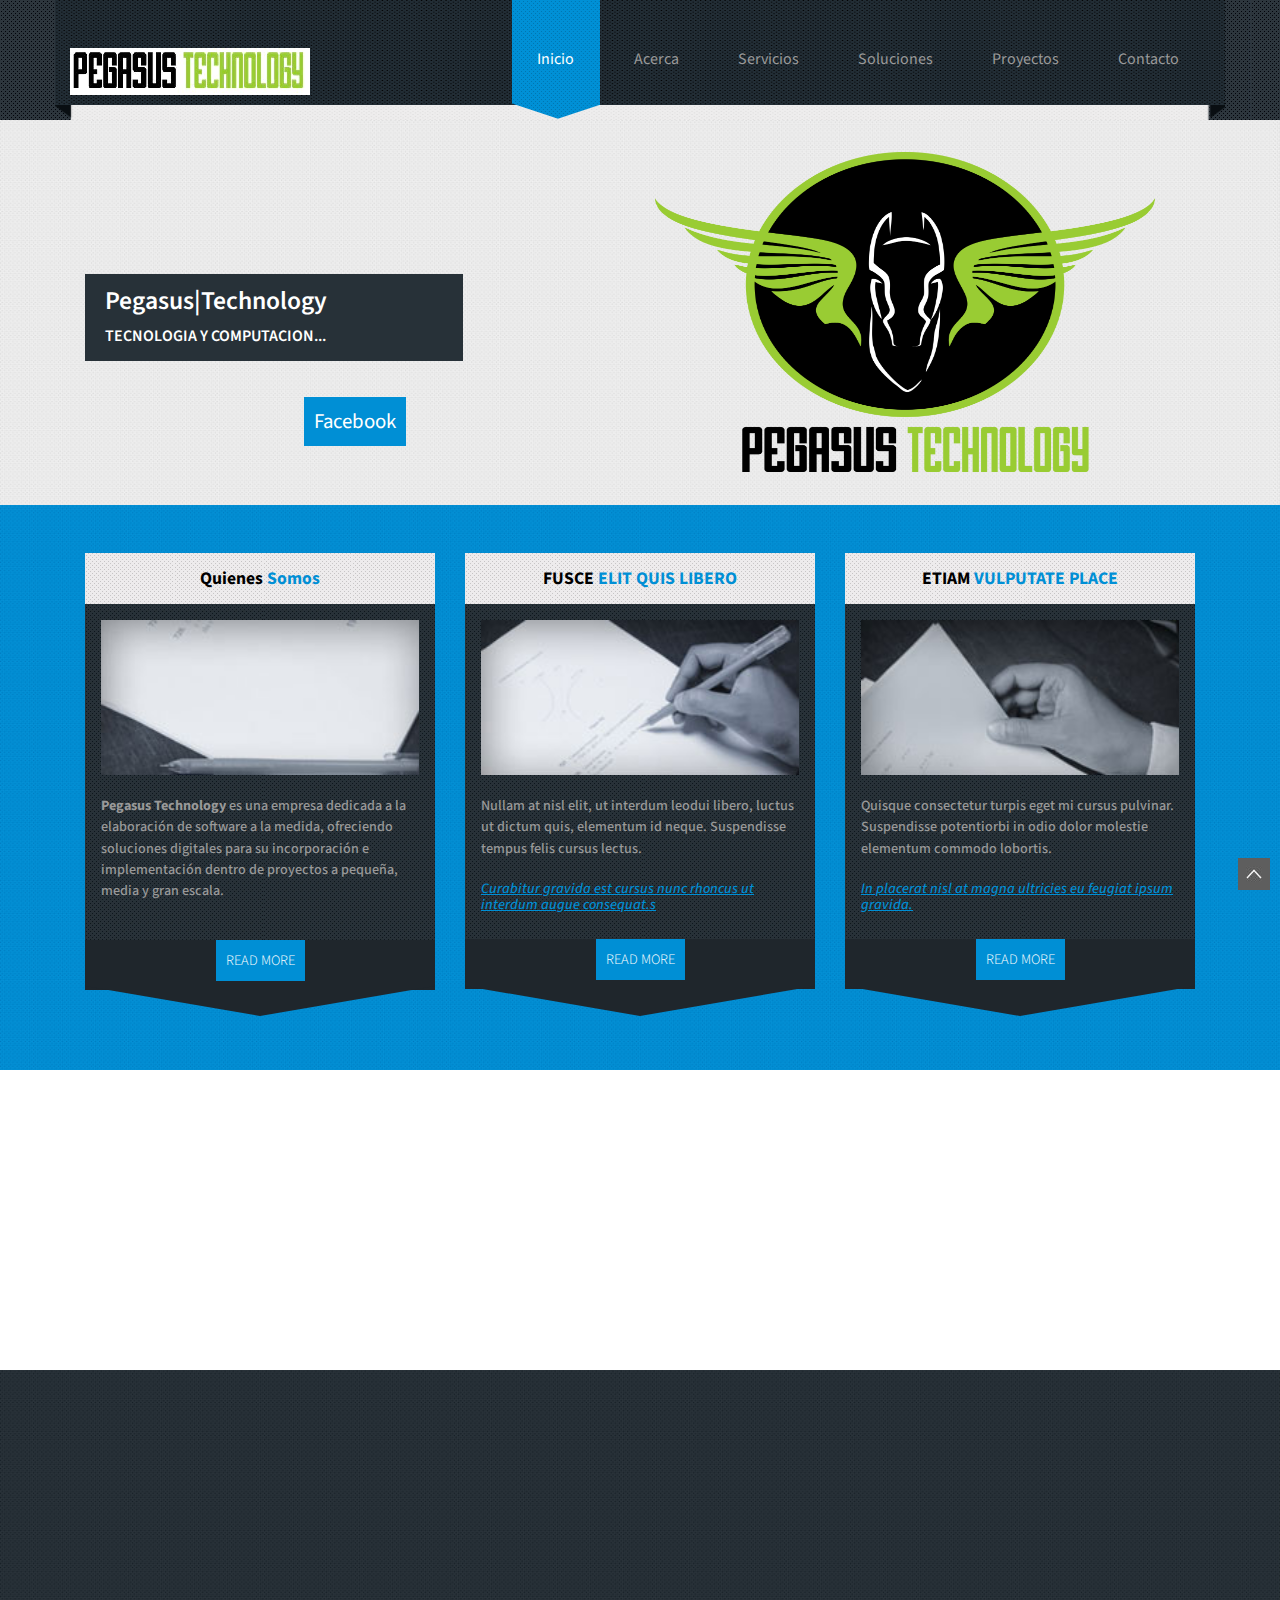
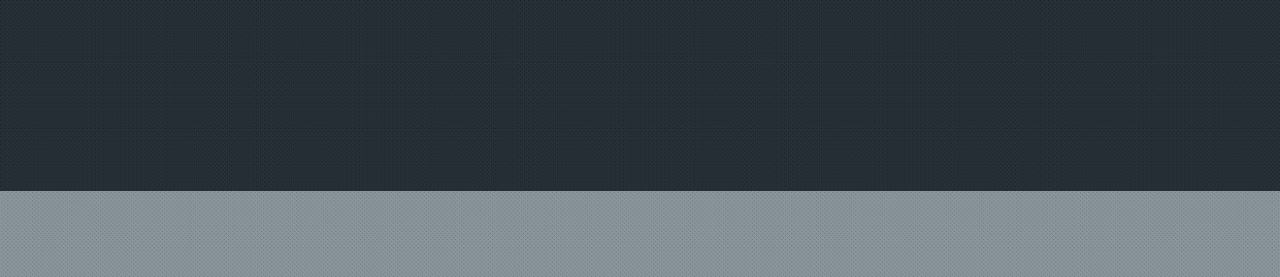
==== index.html @ f78e7de9 "Página web" ====
<!DOCTYPE HTML>
<html>
<head>
<title>Pegasus Technology</title>
<link href="css/bootstrap.css" rel="stylesheet" type="text/css" media="all">
<!-- jQuery (necessary for Bootstrap's JavaScript plugins) -->
<script src="js/jquery.min.js"></script>
<!-- Custom Theme files -->
<link href="css/style.css" rel="stylesheet" type="text/css" media="all"/>
<link href="css/hover.css" rel="stylesheet" media="all">
<!-- Custom Theme files -->
<meta name="viewport" content="width=device-width, initial-scale=1">
<meta http-equiv="Content-Type" content="text/html; charset=utf-8" />
<script type="application/x-javascript"> addEventListener("load", function() { setTimeout(hideURLbar, 0); }, false); function hideURLbar(){ window.scrollTo(0,1); }>
</script>
<meta name="keywords" content="Lobortis Responsive web template, Bootstrap Web Templates, Flat Web Templates, AndriodCompatible web template, Smartphone Compatible web template, free webdesigns for Nokia, Samsung, LG, SonyErricsson, Motorola web design" />
<!--Google Fonts-->
<link href='http://fonts.googleapis.com/css?family=Source+Sans+Pro:200,300,400,600,700,900,200italic,300italic,400italic,600italic,700italic,900italic' rel='stylesheet' type='text/css'>
<!-- start-smoth-scrolling -->
<script type="text/javascript" src="js/move-top.js"></script>
<script type="text/javascript" src="js/easing.js"></script>
	<script type="text/javascript">
			jQuery(document).ready(function($) {
				$(".scroll").click(function(event){		
					event.preventDefault();
					$('html,body').animate({scrollTop:$(this.hash).offset().top},1000);
				});
			});
	</script>
<!-- //end-smoth-scrolling -->
<!---- animated-css ---->
		<link href="css/animate.css" rel="stylesheet" type="text/css" media="all">
		<script src="js/wow.min.js"></script>
		<script>
		 new WOW().init();
		</script>
<!---- animated-css ---->
<script src="js/jquery-1.11.0.min.js"></script>
</head>
<body>
<!--header start here-->
<div class="header">
	<div class="container head-nav-back">
		<div class="header-main">
			<div class="logo">
				<a href="index.html"> <img src="images/logo-ca.png" alt=""/> </a>
			</div>
			<div class="navg">
				<span class="menu"> <img src="images/icon.png" alt=""/></span>
				<ul class="res">
					<li><a class="active" href="index.html">Inicio</a></li>
					<li><a href="about.html">Acerca</a></li>
					<li><a href="service.html">Servicios</a></li>
					<li><a href="solution.html">Soluciones</a></li>
					<li><a href="Project.html">Proyectos</a></li>
					<li><a href="contact.html">Contacto</a></li>
				</ul>
				 <script>
                              $( "span.menu").click(function() {
                                                                $(  "ul.res" ).slideToggle("slow", function() {
                                                                 // Animation complete.
                                                                 });
                                                                 });
                 </script>
			</div>
			<div class="clearfix"> </div>
		</div>
	</div>
</div>
<!--header end here-->
<!--banner start here-->
<div class="banner">
	<div class="container">
		<div class="banner-main">
			<div class="col-md-6 banner-left">
				<div class="lobo">
					<h3>Pegasus|Technology</h3>
					<P>TECNOLOGIA Y COMPUTACION...</P>
				</div>
				<br>
				<center><br><a href="https://www.facebook.com/pages/Pegasus-Technology/188206451285978?ref=aymt_homepage_panel" target="_blank">Facebook</a></center>
				<br>
				<br>
				<br>
			</div>
			<div class="col-md-6 banner-right">
				<img src="images/logo-p.png" alt="" width="500" height="320"/>
			</div>
		   <div class="clearefix"> </div>
		</div>
	</div>
</div>
<!--banner end here-->
<!--info-grid start here-->
<div class="info-grid wow bounce" data-wow-delay="0.1s">
	<div class="container">
		<div class="info-grid-main">
			<div class="col-md-4 info-grids-cr wow bounceIn" data-wow-delay="0.4s">
				<div class="info-top">
					<h3>Quienes <span class="gd-clr"> Somos</span> </h3>
				</div>
				<div class="info-bott">
					<img src="images/c1.jpg" alt=""/>
					<p><strong>Pegasus Technology</strong> es una empresa dedicada a la elaboración de software a la medida, ofreciendo soluciones digitales para su incorporación e implementación dentro de proyectos a pequeña, media y gran escala.</p>	
				</div>
				<div class="infogrid-bwn">
					<a href="#">READ MORE</a>
				</div>
				<div class="gd-tl-tip"> </div>
			</div>
			<div class="col-md-4 info-grids-cr wow bounceIn" data-wow-delay="0.4s">
				<div class="info-top">
					<h3>FUSCE <span class="gd-clr"> ELIT QUIS LIBERO</h3></span>
				</div>
				<div class="info-bott">
					<img src="images/c2.jpg" alt=""/>
				    <p>Nullam at nisl elit, ut interdum leodui libero, luctus ut dictum quis, elementum id neque. Suspendisse tempus felis cursus lectus. </p>
			        <h5>Curabitur gravida est cursus nunc rhoncus ut interdum augue consequat.s</h5>
				</div>
				<div class="infogrid-bwn">
					<a href="#">READ MORE</a>
				</div>
				<div class="gd-tl-tip"> </div>
			</div>
			<div class="col-md-4 info-grids-cr wow bounceIn" data-wow-delay="0.4s">
				<div class="info-top">
					<h3>ETIAM <span class="gd-clr"> VULPUTATE PLACE</h3></span>
				</div>
				<div class="info-bott">
					<img src="images/c3.jpg" alt=""/>
					<p>Quisque consectetur turpis eget mi cursus pulvinar. Suspendisse potentiorbi in odio dolor  molestie elementum commodo lobortis.</p>
				    <h5>In placerat nisl at magna ultricies eu feugiat ipsum gravida.</h5>
				</div>
				<div class="infogrid-bwn">
					<a href="#">READ MORE</a>
				</div>
				<div class="gd-tl-tip"> </div>
			</div>
		  <div class="clearfix"> </div>
		</div>
	</div>
</div>
<!--info-grid end here-->
<!--movergrid start here-->

<div class="flex-slider  wow bounceInLeft" data-wow-delay="0.4s">
	<div class="container">
	<ul id="flexiselDemo4">
				<li>
				    <div class="grid">
						<h3>NULLAM ANISL EGET</h3>
								<div class="mov-bwn">
									<a href="#">07-08-2014</a>
								</div>
								<p>Mauris gravida libero at massa hendrerit eutincidunt massa vestibulum....</p>
						</div>
				</li>
				<li>
				    <div class="grid">
						<h3>NULLAM ANISL EGET</h3>
								<div class="mov-bwn">
									<a href="#">07-08-2014</a>
								</div>
								<p>Mauris gravida libero at massa hendrerit eutincidunt massa vestibulum....</p>
						</div>
				</li>
				<li>
				   <div class="grid">
						<h3>NULLAM ANISL EGET</h3>
								<div class="mov-bwn">
									<a href="#">07-08-2014</a>
								</div>
								<p>Mauris gravida libero at massa hendrerit eutincidunt massa vestibulum....</p>
						</div>
				</li>
	</ul>
	</div>
	<script type="text/javascript">
				 $(window).load(function() {
					$("#flexiselDemo4").flexisel({
						visibleItems: 3,
						animationSpeed: 1000,
						autoPlay: true,
						autoPlaySpeed: 3000,    		
						pauseOnHover: true,
						enableResponsiveBreakpoints: true,
				    	responsiveBreakpoints: { 
				    		portrait: { 
				    			changePoint:480,
				    			visibleItems: 1
				    		}, 
				    		landscape: { 
				    			changePoint:640,
				    			visibleItems: 2
				    		},
				    		tablet: { 
				    			changePoint:768,
				    			visibleItems: 3
				    		}
				    	}
				    });
				    
				});
			   </script>
			   <script type="text/javascript" src="js/jquery.flexisel.js"></script>


</div>
<!--movegrid end here-->
<!--footer start here-->
<div class="footer">
	<div class="container">
		<div class="footer-main">
			<!-- scroll_top_btn -->
	    <script type="text/javascript">
			$(document).ready(function() {
			
				var defaults = {
		  			containerID: 'toTop', // fading element id
					containerHoverID: 'toTopHover', // fading element hover id
					scrollSpeed: 1200,
					easingType: 'linear' 
		 		};
				
				
				$().UItoTop({ easingType: 'easeOutQuart' });
				
			});
		</script>
		 <a href="#" id="toTop" style="display: block;"><span id="toTopHover" style="opacity: 1;"></span></a>
		<!--end scroll_top_btn -->
			<div class="col-md-4 footer-grid wow bounceIn" data-wow-delay="0.4s">
			  <h3>TRISTIQUE AT DOLOR</h3>
			  <ul class="ftr-list">
			  	<li><a href="#">Quisque consequat mattis sapien cursus </a></li>
			  	<li><a href="#">Etiam convallis turpis sit amet turpis ho</a></li>
			  	<li><a href="#">Duis sit amet diam eget lorem faucibus</a></li>
			  	<li><a href="#">Maecenas sed ante sit amet leo pharetra</a></li>
			  	<li><a href="#">Aliquam fermentum laoreet velit, eget </a></li>
			  	<li><a href="#">Suspendisse mattis augue at ante com</a></li>
			  	<li><a href="#">Ut porta blandit mauris quis ultrices felis</a></li>
			  </ul>
			</div>
			<div class="col-md-4 footer-grid wow bounceIn" data-wow-delay="0.4s">
			  <h3>QUISQUE SOLLICIDIN ERAT</h3>
			  <img src="images/c4.jpg" alt=""/>
			  <p>Proin id mi et dui aliquam pretium at sit amet lorem. Vivamus odio mauris ultrices orta at congue a, consequat a diam. </p>
			  <div class="ftr-bwn">
			<a href="#" class="hvr-pulse">Read More</a>
			  </div>
			</div>
			<div class="col-md-4 footer-grid wow bounceIn" data-wow-delay="0.4s">
			  <h3>INEN NISLMI EGETCOM</h3>
			  <P>Etiam euismod orci sit amet nunc vestibulum et porttitor magna varius sit amet facilisis eros vestibulum vel.</P>
			  <h5>EMAIL US:<br> <a href="mailto:infoexample@email.com">info@coffeeshop.com</a></h5>
			  <h6>(000)5555 555555</h6>
			  <h5>FOLLOW US ON:</h5>
			  <ul class="img-sprit">
			  	<li><a class="foot" href="#"> </a></li>
			  	<li><a class="fa" href="#"> </a></li>
			  	<li><a class="tw" href="#"> </a></li>
			  	<li><a class="in" href="#"> </a></li>
			  	<li><a class="t" href="#"> </a></li>
			  </ul>
			</div>
		  <div class="clearfix"> </div>
		</div>
	</div>
</div>
<!--footer end here-->
<!--copyrights start here-->
<div class="copyright">
	<div class="container">
		<div class="copyright-main wow bounceInLeft" data-wow-delay="0.4s">
			<p>Elaborado Por <a href="https://www.facebook.com/pages/Pegasus-Technology/188206451285978?ref=aymt_homepage_panel">Pegasus technology</a></p>
		</div>
	</div>
</div>
<!--copyrights end here-->
</body>
</html>
---- css/style.css ----
/*--
Author: W3layouts
Author URL: http://w3layouts.com
License: Creative Commons Attribution 3.0 Unported
License URL: http://creativecommons.org/licenses/by/3.0/
--*/
h4, h5, h6,
h1, h2, h3 {margin-top: 0;}
ul, ol {margin: 0;}
p {margin: 0;}
html, body{
   font-family: 'Source Sans Pro', sans-serif;
   font-size: 100%;
   background:#fff; 
}
/*--header start here--*/
.header {
	background: url(../images/header-back.JPG);
	min-height: 120px;
}
#toTop {
	display: none;
	text-decoration: none;
	position: fixed;
	bottom: 10px;
	right: 10px;
	overflow: hidden;
	width: 32px;
	height: 32px;
	border: none;
	text-indent: 100%;
	background: url(../images/top-move.jpg) no-repeat right top;
}
.head-nav-back{
	background: url(../images/header-container.PNG) no-repeat;
	background-size:100%;
	-webkit-background-size:100%;
	height:120px;
}
.header-main {
	padding: 3em 0px;
}
.navg ul {
	list-style: none;
}
.navg ul li {
	display: inline-block;
	margin: 0px 5px 0px 0px;
}
.navg ul li a {
	font-size: 1em;
	font-weight: 400;
	color: #999;
	padding: 4em 1.6em;
	text-decoration:none;
}
.solu.active {
	padding: 4em .9em;
}
a.ser.active {
	padding: 4em 1.12em;
}
a.proj.active {
	padding: 4em 1.1em;
}
a.cont.active {
	padding: 4em 1.2em;
}
.navg ul li a:hover{
	color:#fff;
}
.navg ul li a.active{
	text-decoration:none;
	color:#fff;
	background: url(../images/nav-back.png)no-repeat 0px 2px;
	background-size:initial;
	transition: 0.5s all;
	-webkit-transition: 0.5s all;
	-moz-transition:  0.5s all;
	-o-transition:  0.5s all;
}
span.menu{
	display: none;
}
.logo {
	float: left;
	text-align:center;
}
.navg {
	float: right;
	text-align: center;
}
/*--header end here--*/
/*--banner start here--*/
.banner {
	padding: 2em 0px 0px 0px;
	background:url(../images/banner.jpg)no-repeat;
	background-size:cover;
	background-size: cover;
	-webkit-background-size:cover;
	-moz-background-size:cover;
	-o-background-size:cover;
	-ms-background-size:cove;
}
.banner-left {
	padding-top: 7em;
}
.banner-left a {
	font-size: 1.3em;
	font-weight: 400;
	color: #fff;
	background: #008FD5;
	padding: 10px 10px;
}
.banner-left a:hover{
	background:#273138;
	text-decoration:none;
	color:#fff;
	transition: 0.5s all;
	 -webkit-transition: 0.5s all;
	 -moz-transition:  0.5s all;
	 -o-transition:  0.5s all;
}
.lobo {
	margin: 10px 0px 0px 0px;
	background: #273138;
	width: 70%;
	padding: 13px 20px;
}
.lobo h3 {
	font-size: 1.6em;
	font-weight: 600;
	color: #fff;
}
.lobo p {
	font-size: 1em;
	font-weight: 600;
	color: #fff;
}
/*--banner end here--*/
/*--info-grid start here--*/
.info-grid {
	background: url(../images/info-bg.jpg);
	padding: 3em 0px 5em 0px;
	background-size: cover;
	-webkit-background-size:cover;
	-moz-background-size:cover;
	-o-background-size:cover;
	-ms-background-size:cove;
}
.info-top {
	background: url(../images/d-top.jpg);
	padding: 1em 1em;
}
.info-top h3 {
	font-size: 1.1em;
	font-weight: 700;
	color: #000;
	margin: 0px;
	text-align:center;
}
.info-bott {
	background: url(../images/d-middle.jpg)0px 0px;
	padding: 1em 1em;
	min-height: 320px;
	text-align: center;
}
.info-bott p {
	font-size: 0.885em;
	font-weight: 500;
	color: #999;
	padding: 1.5em 0px;
	line-height: 1.5em;
	text-align: left;
}
.info-bott h5 {
	font-size: 0.9em;
	font-weight: 500;
	color: #008FD5;
	text-align: left;
	font-style: italic;
	text-decoration: underline;
}
.infogrid-bwn {
	background: #1F262C;
	padding: 0.6em 1em;
	min-height: 50px;
	text-align: center;
}
span.gd-clr {
	font-size: 1em;
	font-weight: 700;
	color: #008FD5;
}
.infogrid-bwn a {
	font-size: 0.9em;
	font-weight: 300;
	color: #fff;
	background: #008FD5;
	padding: 10px 10px;
}
.infogrid-bwn a:hover{
	text-decoration:none;
	background: #999;
	transition: 0.5s all;
 -webkit-transition: 0.5s all;
 -moz-transition:  0.5s all;
 -o-transition:  0.5s all;
}
.gd-tl-tip:after {
	border-left: 155px solid rgba(0, 0, 0, 0);
	border-top: 30px solid #1F262C;
	border-right: 155px solid rgba(0, 0, 0, 0);
	top: 421px;
	left: 4.5%;
}
.infogrid-bwn{
	position: relative;
}
.gd-tl-tip:after {
	content: '';
	position: absolute;
	width: 0;
	height: 0;
	bottom: -20px;
	border-left: 175px solid rgba(0, 0, 0, 0);
	border-top: 30px solid #1F262C;
	border-right: 175px solid rgba(0, 0, 0, 0);
	top: 433px;
	left: 15px;
}	
/*--info-grid end here--*/
/*--movegrid start here--*/
.flex-slider{
	min-height: 300px;
	padding: 3em 0em;
	background: url(../images/slid-bg.jpg);
}
.grid{
	text-align:left;
}
.grid h3{
	font-size:1.1em;
	font-weight:600;
	color:#000;
}
.mov-bwn{
	padding:1em 0px
}
.mov-bwn a{
	font-size:1em;
	font-weight:500;
	color:#fff;
	background:#30BEDA;
	padding: 5px 10px;
}
.mov-bwn a:hover{
	text-decoration:none;
	background:#999;
}
.grid p{
	font-size:0.875em;
	font-weight:400;
	color:#7E7E7E;
	line-height:1.8em;
	width:80%;
	
}
#flexiselDemo3 {
	display: none;
}
.nbs-flexisel-container {
	position: relative;
	max-width: 100%;
	background: url(../images/sli-sml-bg.jpg);
	padding: 2em 0px;
	margin: 0em 3em;
}
.nbs-flexisel-ul {
	position: relative;
	width: 9999px;
	margin: 0px;
	padding: 0px;
	list-style-type: none;
	text-align: center;
}
.nbs-flexisel-inner {
	overflow: hidden;
	margin: 1px 111px;
}
.nbs-flexisel-item {
	float: left;
	margin:0px;
	padding:0px;
	cursor: pointer;
	position: relative;
	line-height: 0px;
}
.nbs-flexisel-item > img {
	cursor: pointer;
	position: relative;
	margin-top:10px;
	margin-bottom: 10px;
	max-width:250px;
	max-height:500px;
}
.grid-flex{
	margin:10px 0 20px 0;
	font-family: 'Roboto', sans-serif;
}
.nbs-flexisel-item > img {
	cursor: pointer;
	positon: relative;
}
.biseller-info {
	margin: 2em 0 0;
}
/*** Navigation ***/
.nbs-flexisel-nav-left, .nbs-flexisel-nav-right {
	width: 21px;
	height: 120px;
	position: absolute;
	cursor: pointer;
	z-index: 100;
	margin-top:-0em;
}
.nbs-flexisel-nav-left {
	left: -32px;
	top:-105px;
	background: url(../images/sli-lef.png) no-repeat 0px 69px;
}
.nbs-flexisel-nav-right {
	right: -32px;
	background: url(../images/sli-rit.png) no-repeat 0px 69px;
}
/*--movegrid end here--*/
/*--footer start here--*/
.footer {
	background: url(../images/ft-bg.jpg);
	padding: 3em 0em;
	background-size: cover;
	-webkit-background-size:cover;
	-moz-background-size:cover;
	-o-background-size:cover;
	-ms-background-size:cove;
}
.footer-grid h3 {
	font-size: 1.2em;
	font-weight: 600;
	color: #fff;
	margin: 0px 0px 1.3em 0px;
}
.footer-grid ul.ftr-list {
	padding: 0px;
	list-style: none;
}
.footer-grid ul.ftr-list li {
	margin: 0px 0px 8px 0px;
	border-bottom: 1px solid #16191B;
	padding: 0px 0px 8px 0px;
}
.footer-grid ul.ftr-list li a {
	font-size: 0.94em;
	font-weight: 400;
	color: #828D94;
	background: url(../images/list.png)no-repeat 0px 7px;
	padding: 1px 0px 0px 15px;
}
.footer-grid ul.ftr-list li a:hover{
	text-decoration:none;
	color:#fff;
	transition: 0.5s all;
 -webkit-transition: 0.5s all;
 -moz-transition:  0.5s all;
 -o-transition:  0.5s all;
}
.footer-grid p {
	font-size: 0.875em;
	font-weight: 400;
	color: #999;
	line-height: 1.7em;
	padding: 0.5em 0em 1em 0em; 
}
.ftr-bwn a {
	font-size: 1em;
	font-weight: 400;
	color: #273138;
	background:url(../images/ft-bwn.jpg);
	padding: 10px 10px;
}
.ftr-bwn a:hover{
	text-decoration:none;
	color:#fff;
	background:#008FD5;
	transition: 0.5s all;
 -webkit-transition: 0.5s all;
 -moz-transition:  0.5s all;
 -o-transition:  0.5s all;
}
.footer-grid h5 {
	font-size: 0.9em;
	font-weight: 600;
	color: #FFF;
	border-top:1px solid #16191B;
	padding: 12px 0px 0px 0px;
}
.footer-grid h5 a {
	font-size: 0.95em;
	font-weight: 400;
	color: #fff;
}
.footer-grid h5 a:hover{
	text-decoration:none;
	color: #999;
	transition: 0.5s all;
 -webkit-transition: 0.5s all;
 -moz-transition:  0.5s all;
 -o-transition:  0.5s all;
}
.footer-grid h6 {
	font-size: 1.7em;
	font-weight: 500;
	color: #999;
}
ul.img-sprit {
	padding: 0px;
	list-style: none;
	margin: 1em 0px 0px 0px;
}
ul.img-sprit li {
	display: inline-block;
}
ul.img-sprit li a {
	background: url(../images/ftr-icons.png)no-repeat;
	display: block;
	width: 58px;
	height: 27px;
}
ul.img-sprit li a.foot {
	background-position: 3px 0px;
	opacity: 0.4;
      filter: alpha(opacity=40);
}
ul.img-sprit li a.fa {
	background-position: -54px 0px;
	opacity: 0.4;
      filter: alpha(opacity=40);
}
ul.img-sprit li a.tw {
	background-position: -113px 0px;
	opacity: 0.4;
      filter: alpha(opacity=40);
}
ul.img-sprit li a.in {
	background-position: -170px 0px;
	opacity: 0.4;
      filter: alpha(opacity=40);
}
ul.img-sprit li a.t {
	background-position: -228px 0px;
	opacity: 0.4;
      filter: alpha(opacity=40);
}
ul.img-sprit li a.foot:hover {
	background-position: 3px 0px;
	opacity: 1.0;
      filter: alpha(opacity=100); 
      transition: all 0.3s ease; 
     -webkit-transition: all 0.3s ease;
     -moz-transition: all 0.3s ease;
     -o-transition: all 0.3s ease;
}
ul.img-sprit li a.fa:hover{
	background-position: -54px 0px;
	opacity: 1.0;
      filter: alpha(opacity=100); 
      transition: all 0.3s ease; 
     -webkit-transition: all 0.3s ease;
     -moz-transition: all 0.3s ease;
     -o-transition: all 0.3s ease;
}
ul.img-sprit li a.tw:hover{
	background-position: -113px 0px;
	opacity: 1.0;
      filter: alpha(opacity=100); 
      transition: all 0.3s ease; 
     -webkit-transition: all 0.3s ease;
     -moz-transition: all 0.3s ease;
     -o-transition: all 0.3s ease;
}
ul.img-sprit li a.in:hover{
	background-position: -170px 0px;
	opacity: 1.0;
      filter: alpha(opacity=100); 
      transition: all 0.3s ease; 
     -webkit-transition: all 0.3s ease;
     -moz-transition: all 0.3s ease;
     -o-transition: all 0.3s ease;
}
ul.img-sprit li a.t:hover{
	background-position: -228px 0px;
	opacity: 1.0;
      filter: alpha(opacity=100); 
      transition: all 0.3s ease; 
     -webkit-transition: all 0.3s ease;
     -moz-transition: all 0.3s ease;
     -o-transition: all 0.3s ease;
}
.ftr-bwn {
	margin: 1.2em 0px 0px 0px;
}
.info-bott img {
	width: 100%;
}
/*--footer end here--*/
/*--copyright start here--*/
.copyright {
	background: url(../images/copyrt-bg.jpg);
	padding: 2em 0px;
	text-align:center;
	background-size: cover;
	-webkit-background-size:cover;
	-moz-background-size:cover;
	-o-background-size:cover;
	-ms-background-size:cove;
}
.copyright-main p {
	font-size: 1em;
	font-weight: 600;
	color: #2E383F;
}
.copyright-main p a {
	font-size: 1em;
	font-weight: 600;
	color: #2E383F;
}
.copyright-main p a:hover{
	text-decoration:none;
	color:#0B81BB;
	transition: 0.5s all;
 -webkit-transition: 0.5s all;
 -moz-transition:  0.5s all;
 -o-transition:  0.5s all;
}
/*--copyright end here--*/ 
/*--about start here--*/
.about {
	padding: 3em 0px;
	background: url(../images/banner.jpg);
}
.about-left img {
	width: 100%;
}
.about-left h3 {
	font-size: 2em;
	font-weight: 400;
	color: #999;
	margin: 0px 0px 15px 0px;
}
.about-left h4 {
	font-size: 1.3em;
	font-weight: 600;
	color: #000;
	margin: 0px 0px 5px 0px;
}
.about-left p {
	font-size: 0.95em;
	font-weight: 500;
	color: #000;
	margin: 0px 0px 10px 0px;
}
.team-main h3 {
	font-size: 2em;
	font-weight: 500;
	color: #000;
	margin: 0px 0px 12px 0px;
}
.team {
	padding-bottom: 3em;
	background: url(../images/banner.jpg);
}
.about-left ul {
	list-style: none;
	padding:0px;
}
.about-left ul li {
	margin: 10px 0px;
}
.about-left ul li a {
	font-size: 0.95em;
	font-weight: 400;
	color: #000;
}
.about-left ul li a:hover{
	text-decoration:none;
	color:#999;
}
.team-grids img {
	width: 100%;
}
/*--about end here--*/
/*--services start here--*/
.service {
	padding: 3em 0px;
	background:url(../images/banner.jpg);
}
.service-top {
	text-align:center;
}
.service-top h3 {
	font-size: 2em;
	font-weight: 500;
	color: #999;
	margin: 0px 0px 10px 0px;
}
.service-top p {
	font-size: 0.95em;
	font-weight: 500;
	color: #000;
	line-height:1.8em;
}
.service-left {
	padding-top: 3em;
}
.service-right  img {
	width: 100%;
}
.service-right p {
	font-size: 0.95em;
	font-weight: 400;
	color: #000;
	line-height: 1.8em;
}
.ser-bwn a {
	font-size: 1em;
	font-weight: 400;
	color: #fff;
	background: #0087d5;
	padding: 10px 1em;
}
.ser-bwn a:hover{
	text-decoration:none;
	color: #fff;
	background: #999;
	transition: 0.5s all;
 -webkit-transition: 0.5s all;
 -moz-transition:  0.5s all;
 -o-transition:  0.5s all;
}
.ser-bwn {
	padding: 1.5em 0px 0px 0px;
}
.solution {
	padding: 3em 0px;
	background: url(../images/banner.jpg);
}
.solution-main {
	text-align: center;
	padding-top: 7em;
	min-height: 600px;
}
.service-right {
	margin: 0px 0em 3em 0px;
	float: left;
	width: 31%;
}
.ser-midd {
	margin: 0px 38px;
}
/*--service end here--*/
/*--solution page start here--*/
.solution-main h3 {
	font-size: 6em;
	font-weight: 500;
	color: #999;
	border: 5px solid #999;
	width: 16%;
	padding: 0.35em 0em;
	border-radius: 90%;
	margin: 0 auto;
}
.solution-main h4 {
	font-size: 2em;
	font-weight: 600;
	color: #008fd5;
	margin: 1em 0px 0px 0px;
}
.sol-bwn {
	padding-top: 3em;
}
.sol-bwn a {
	font-size: 1em;
	font-weight: 400;
	color: #fff;
	background: #000;
	padding: 13px 1.5em;
}
.sol-bwn a:hover{
	background:#008fd5;
	text-decoration:none;
		transition: 0.5s all;
 -webkit-transition: 0.5s all;
 -moz-transition:  0.5s all;
 -o-transition:  0.5s all;
}
/*-- solution page end here--*/
/*--project start here--*/
.project-img {
	float: left;
	width: 37%;
}
.project-text {
	float: right;
	width: 60%;
}
.projects {
	padding: 3em 0px;
	background: url(../images/banner.jpg);
}
.projects-top h3 {
	font-size: 2em;
	font-weight: 500;
	color: #999;
	margin: 0px 0px 10px 0px;
}
.projects-top p {
	font-size: 0.95em;
	font-weight: 400;
	color: #000;
	line-height: 1.8em;
}
.projects-top {
	text-align: center;
}
.projects-inform h3 {
	font-size: 1.7em;
	font-weight: 600;
	color: #0087d5;
	margin: 0px 0px 10px 0px;
}
.projects-inform {
	padding: 0px 0px 2em 0px;
}
.project-img img {
	width: 100%;
}
.project-text p {
	font-size: 0.95em;
	font-weight: 400;
	color: #000;
	line-height: 1.8em;
}
.project-text h4 {
	font-size: 1.5em;
	font-weight: 500;
	color: #000;
	margin: 0px 0px 10px 0px;
}
.projects-top {
	padding-bottom: 2em;
}
/*--project end here--*/
/*--single page start here--*/
.number {
	width: 50%;
	background: #008fd5;
	text-align: center;
	padding: 10px;
	margin: 0px 0px 10px 0px;
}
.date h3 {
	font-size: 2.5em;
	font-weight: 500;
	color: #fff;
	margin:0px;
}
.month p {
	font-size: 1em;
	font-weight: 400;
	color: #fff;
}
.details p {
	font-size: 0.95em;
	font-weight: 400;
	color: #000;
	line-height: 1.8em;
}
span.detail-col {
	color: #777;
}
.p-single {
	padding: 1em 0px 3em 0px;
}
.blog-contact h3 {
	font-size: 2em;
	font-weight: 500;
	color: #000;
	margin: 0px 0px 10px 0px;
}
.blog-contact input[type="text"] {
	font-size: 1em;
	font-weight: 400;
	color: #000;
	padding: 10px;
	width: 49%;
	border: 1px solid #ccc;
	outline: none;
	-webkit-appearance: none;
}
.blog-contact textarea {
	font-size: 1em;
	font-weight: 400;
	color: #000;
	padding: 10px;
	width: 98.3%;
	height: 12em;
	border: 1px solid #ccc;
	margin: 10px 0px;
	outline: none;
	resize: none;
	-webkit-appearance: none;
}
.blog-contact input[type="submit"] {
	font-size: 1em;
	font-weight: 400;
	color: #fff;
	background: #008fd5;
	padding: 0.7em 2em;
	border: none;
	outline: none;
	-webkit-appearance: none;
}
.blog-comment {
	margin: 2em 0px;
	border: 1px solid;
	padding: 1em;
	width: 98%;
}
.user-comment h4 {
	font-size: 1.5em;
	font-weight: 500;
	color: #777;
	margin: 0px 0px 10px 0px;
}
.user-comment p {
	font-size: 1em;
	font-weight: 400;
	color: #000;
	line-height: 1.8em;
}
a.comme {
	font-size: 0.9em;
	font-weight: 500;
	color: #008fd5;
}
a.comme:hover {
	text-decoration:none;
	color: #777;
	transition: 0.5s all;
 -webkit-transition: 0.5s all;
 -moz-transition:  0.5s all;
 -o-transition:  0.5s all;
}
.user-bwn {
	text-align: right;
}
.user-bwn a {
	font-size: 1em;
	font-weight: 500;
	color: #fff;
	background: #008fd5;
	padding: 0.7em 1.5em;
}
.user-bwn a:hover{
	text-decoration:none;
	background:#777;
	transition: 0.5s all;
 -webkit-transition: 0.5s all;
 -moz-transition:  0.5s all;
 -o-transition:  0.5s all;
}
.user img {
	width: 100%;
}
/*--single page end here--*/
/*--contact start here--*/
.contact {
	padding: 3em 0px;
	background: url(../images/banner.jpg);
}
.contact-top {
	text-align: center;
	padding-bottom: 3em;
}
.contact-top h3 {
	font-size: 2em;
	font-weight: 500;
	color: #999;
	margin: 0px 0px 10px 0px;
}
.contact-top p {
	font-size: 0.95em;
	font-weight: 400;
	color: #000;
	line-height: 1.8em;
}
.contact-left h3 {
	font-size: 1.5em;
	font-weight: 500;
	color: #000;
}
.contact-right h3 {
	font-size: 1.5em;
	font-weight: 400;
	color: #000;
}
.contact-left h4 {
	font-size: 1.2em;
	font-weight: 400;
	color: #999;
	margin: 0px 0px 10px 0px;
}
.contact-left p {
	font-size: 0.95em;
	font-weight: 400;
	color: #000;
	line-height: 1.8em;
}
.contact-right input[type="text"] {
	font-size: 0.9em;
	font-weight: 400;
	color: #000;
	outline: none;
	padding: 8px;
	width: 45%;
	border: 1px solid #999;
}
.contact-right textarea {
	font-size: 0.9em;
	font-weight: 400;
	color: #000;
	border: 1px solid #999;
	resize: none;
	width: 90.8%;
	padding: 8px;
	height: 12em;
	outline:none;
	margin-top: 10px;
}
.contact-right input[type="submit"] {
	font-size: 0.9em;
	font-weight: 400;
	color: #fff;
	border:none;
	outline:none;
	padding: 8px 1.5em;
	background: #008FD5;
}
.contact-right input[type="submit"]:hover{
	background: #999;
	transition: 0.5s all;
 -webkit-transition: 0.5s all;
 -moz-transition:  0.5s all;
 -o-transition:  0.5s all;
}
.map iframe {
	width: 100%;
	height: 300px;
}
.map {
	padding-bottom: 2em;
	background: url(../images/banner.jpg);
}
/*--contact end here--*/
/*--media quries start here--*/
@media(max-width:1440px){

}
@media(max-width:1280px){
.gd-tl-tip:after {
	border-left: 175px solid rgba(0, 0, 0, 0);
	border-top: 30px solid #1F262C;
	border-right: 175px solid rgba(0, 0, 0, 0);
	top: 433px;
	left: 15px;
}
}
@media(max-width:1024px){
.gd-tl-tip:after {
	border-left: 140px solid rgba(0, 0, 0, 0);
	border-top: 30px solid #1F262C;
	border-right: 140px solid rgba(0, 0, 0, 0);
	left: 18px;
	top: 421px;
}
.navg ul li {
	margin: 0px 0px 0px 0px;
}
ul.img-sprit li a {
	width: 53px;
}
.about-left h4 {
	font-size: 1.1em;
}
.about-left p {
	font-size: 0.95em;
	overflow: hidden;
	height: 40px;
}
.ser-midd {
	margin: 0px 30px;
}
.service-right img {
	width: 100%;
}
.solution-main h3 {
	width: 19%;
}
.project-img {
	padding-right: 2em;
}
.project-img img {
	width: 100%;
}
.project-text p {
	font-size: 1em;
	overflow: hidden;
	height: 148px;
}
.projects-inform {
	padding: 1em 0px;
}
.nbs-flexisel-inner {
	margin: 0px 45px;
}
}
@media(max-width:768px){
span.menu{
     display:block;
     cursor:pointer;
	 text-align:right;
}
ul.res{
	 display: none;
	padding: 0px;
	position: absolute;
	top: 2.5em;
	width: 98%;
	background: #fff;
	z-index: 111;
	
}
.navg{
	 float:none;
	 width:100%;
	 position:relative;
}
ul.res li a:hover,ul.res li a.active{
	 color:black;
}
.navg ul.res li a{
	display:block;
	width:100%;
	padding:10px;
	color:#fff;
	background:#0087d5;
	font-size: 13px;
}
.navg ul.res li{
	display:block;
	text-align:center;
	margin:1px 0px;
}
.banner-left {
	float: left;
	width: 50%;
}
.banner-right {
	float: right;
	width: 50%;
}
.info-grids-cr {
	float: left;
	width: 33%;
}
.info-top h3 {
	font-size: 0.86em;
}
.info-bott p {
	font-size: 0.885em;
	overflow: hidden;
	height: 110px;
}
.info-bott h5 {
	font-size: 0.9em;
	overflow: hidden;
	height: 34px;
}
.info-bott {
	min-height: 250px;
}
.ser-midd {
	margin: 0px 23px;
}
.gd-tl-tip:after {
	border-left: 103px solid rgba(0, 0, 0, 0);
	border-top: 30px solid #1F262C;
	border-right: 105px solid rgba(0, 0, 0, 0);
	left: 15px;
	top: 368px;
}
.infogrid-bwn a {
	font-size: 0.8em;
}
.footer-grid {
	margin: 0px 0px 3em 0px;
	text-align:center;
}
.footer-grid h3 {
	font-size: 1em;
}
.footer-grid p {
	width: 80%;
	margin: 0 auto;
}
.ftr-bwn {
	margin: 1em 0px 0px 0px;
}
.footer {
	padding: 3em 0px 0px 0px;
}
.about-left {
	text-align: center;
	margin: 0px 0px 2em 0px;
}
.about-left img {
	width: 55%;
}
.about-left p {
	width: 80%;
	margin: 0 auto 1em;
}
.about {
	padding: 3em 0px 1em 0px;
}
.team-grids {
	float: left;
	width: 50%;
	margin: 0px 0px 15px 0px;
}
.team-grids img {
	width: 100%;
}
.service-top p {
	overflow: hidden;	
	height: 60px;
}
.service {
	padding: 3em 0px 1em 0px;
}
.service-right p {
	overflow: hidden;
	height: 60px;
}
.solution-main h3 {
	width: 25%;
}
.projects-top p {
	overflow: hidden;
	height: 60px;
}
.project-text p {
	height: 110px;
}
.contact-top p {
	font-size: 1em;
	overflow: hidden;
	height: 60px;
}
.contact-left p {
	font-size: 0.93em;
	overflow: hidden;
	height: 78px;
}
.contact-left {
	margin: 0px 0px 2em 0px;
}
.contact-top {
	padding-bottom: 2em;
}
.contact-right input[type="text"] {
	width: 49.7%;
}
.contact-right textarea {
	width: 100%;
}
.nbs-flexisel-container {
	margin: 0em 1.5em;
}
.p-single-left {
	float: left;
	width: 25%;
}
.single-inform {
	float: right;
	width: 75%;
}
.user {
	float: left;
	width: 20%;
}
.user-comment {
	float: right;
	width: 80%;
}
}
@media(max-width:640px){
.banner-right img {
	width: 100%;
}	
.logo img {
	width: 80%;
}
.banner-left {
	padding-top: 1em;
}
.info-top h3 {
	font-size: 0.65em;
}
.gd-tl-tip:after {
	border-left: 83px solid rgba(0, 0, 0, 0);
	border-top: 30px solid #1F262C;
	border-right: 83px solid rgba(0, 0, 0, 0);
	left: 15px;
	top: 344px;
}
.infogrid-bwn a {
	font-size: 0.7em;
}
.about-left h3 {
	font-size: 1.7em;
}
.service-right {
	width: 30%;
}
.ser-bwn a {
	font-size: 0.8em;
}
.service-left {
	padding-top: 2em;
}
.service {
	padding: 2em 0px 0em 0px;
}
.solution-main h3 {
	font-size: 5em;
}
.solution-main {
	min-height: 500px;
	padding-top: 5em;
}
.projects-inform h3 {
	font-size: 1.4em;
}
.project-text p {
	height: 82px;
}
.project-text h4 {
	font-size: 1.25em;
}
.service-top h3 {
	font-size: 1.7em;
}
.projects-top h3 {
	font-size: 1.7em;
}
.contact-top h3 {
	font-size: 1.7em;
}
.contact-left h3 {
	font-size: 1.4em;
}
.contact-right h3 {
	font-size: 1.4em;
}
.lobo h3 {
	font-size: 1em;
}
.lobo p {
	font-size: 0.8em;
}
.number {
	width: 65%;
}
.blog-contact h3 {
	font-size: 1.7em;
}
}
@media(max-width:480px){
.lobo {
	width: 100%;	
}
.banner-left a {
	font-size: 1.1em;
}
.lobo p {
	font-size: 0.7em;
}
.info-grids-cr {
	float: none;
	width: 100%;
	margin: 0px 0px 4em 0px;
}
.info-top {
	width: 100%;
}
.info-bott {
	width: 100%;
}
.infogrid-bwn {
	width: 100%;
}
.info-top h3 {
	font-size: 1em;
}
.info-bott p {
	height: 80px;
}
.infogrid-bwn a {
	font-size: 0.9em;
}
.gd-tl-tip:after {
	border-left: 200px solid rgba(0, 0, 0, 0);
	border-top: 32px solid #1F262C;
	border-right: 200px solid rgba(0, 0, 0, 0);
	left: 4%;
	top: 436px;
}
.info-grid {
	padding: 3em 0px 1em 0px;
}
.footer-grid {
	margin: 0px 0px 2em 0px;
}
.ftr-bwn a {
	font-size: 0.8em;
}
.ftr-bwn {
	margin: 0em 0px 0px 0px;
}
.footer-grid h6 {
	font-size: 1.5em;
}
.copyright {
	padding: 1em 0px;
}
.about-left h3 {
	font-size: 1.5em;
	margin: 0px 0px 10px 0px;
}
.about-left img {
	width: 100%;
}
.about-left {
	margin: 0px 0px 1em 0px;
}
.team-main h3 {
	font-size: 1.5em;
}
.about-left p {
	font-size: 0.9em;
}
.service-top h3 {
	font-size: 1.5em;
}
.service-top p {
	font-size: 0.9em;
	height: 55px;
}
.service-left {
	padding-top: 1em;
}
.service-right {
	width: 46%;
	margin: 0px 1em 2em 0px;
}
.service-right p {
	font-size:0.9em;
	height: 55px;
}
.footer-grid h3 {
	margin: 0px 0px 0.7em 0px;
}
.solution-main h3 {
	font-size: 4em;
	width:30%;
}
.solution-main {
	min-height: 400px;
	padding-top: 3em;
}
.projects-top h3 {
	font-size: 1.5em;
}
.projects-top p {
	font-size: 0.9em;
	overflow: hidden;
	height: 50px;
}
.project-img {
	float: none;
	width: 100%;
	padding-right: 0em;
	margin: 0px 0px 1.5em 0px;
}
.project-text {
	float: none;
	width: 100%;
}
.project-text p {
	font-size: 0.9em;
}
.project-text h4 {
	font-size: 1.2em;
}
.projects {
	padding: 2em 0px;
}
.contact-top h3 {
	font-size: 1.5em;
}
.contact-top p {
	font-size: 0.9em;
	overflow: hidden;
	height: 50px;
}
.contact-top {
	padding-bottom: 1em;
}
input[type="text"] {
	width: 100%;
	margin: 0px 0px 10px 0px;
}
textarea {
	margin-top: 10px;
}
.map iframe {
	height: 200px;
}
.single-inform {
	float: none;
	width: 100%;
	margin: 20px 00px 0px 0px;
}
.p-single-left {
	float: none;
	width: 35%;
	margin: 0 auto;
}
.user-comment p {
	font-size: 1em;
	overflow: hidden;
	height: 79px;
}
.blog-contact h3 {
	font-size: 1.5em;
}
.blog-contact input[type="submit"] {
	font-size: 0.9em;
}
.user-bwn a {
	font-size: 0.9em;
}
.p-single {
	padding: 1em 0px 1em 0px;
}
.projects-top {
	padding-bottom: 0em;
}
}
@media(max-width:320px){
.footer-grid img {
	width: 100%;
}
.service {
	padding: 1em 0px 1em 0px;
}
.logo img {
	width: 60%;
}	
.logo {
	text-align: left;
}
span.menu img {
	width: 9%;
}
.header-main {
	padding: 1em 0px;
}
.info-bott h5 {
	margin: 10px 0px 0px 0px;
}
.header {
	min-height: 60px;
}
.head-nav-back {
	height: 70px;
}
.service-right {
	width: 100%;
}
.ser-bwn {
	padding: 0.4em 0px 0px 0px;
}
.service-top h3 {
	font-size: 1.3em;
}
.footer {
	padding: 1.5em 0px 0px 0px;
}
.footer-grid ul.ftr-list li a {
	font-size: 0.85em;
	padding: 1px 0px 0px 10px;
}
.footer-grid {
	margin: 0px 0px 1.5em 0px;
}
.footer-grid p {
	width: 100%;
	overflow: hidden;
	height: 59px;
}
ul.img-sprit li a {
	width: 44px;
}
.team-grids {
	float: none;
	width: 100%;
}
.solution-main h3 {
	font-size: 3em;
	width: 37%;
}
.solution-main h4 {
	font-size: 1.3em;
}
.sol-bwn {
	padding-top: 2em;
}
.solution-main {
	min-height: 250px;
	padding-top: 1em;
}
.projects-top h3 {
	font-size: 1.3em;
}
.projects {
	padding: 1em 0px;
}
.projects-inform h3 {
	font-size: 1em;
}
.project-img {
	margin: 0px 0px 0.5em 0px;
}
.projects-inform {
	padding: 1em 0px 0px 0px;
}
.contact {
	padding: 1em 0px;
}
.contact-top h3 {
	font-size: 1.3em;
}
.contact-left h3 {
	font-size: 1.1em;
}
.contact-left h4 {
	font-size: 1em;
}
.contact-left {
	margin: 0px 0px 1em 0px;
}
.contact-right h3 {
	font-size: 1.1em;
}
textarea {
	font-size: 0.8em;
	padding: 6px;
	margin-top: 0px;
	height: 7em;
}
input[type="text"] {
	font-size: 0.8em;
	padding: 6px;
}
input[type="submit"] {
	font-size: 0.8em;
}
.map iframe {
	height: 130px;
}
.map {
	padding-bottom: 1em;
}
.banner-left {
	float: none;
	width: 100%;
}
.banner-right {
	float: none;
	width: 100%;
	margin: 1em 0px 0px 0px;
}
.banner {
	padding: 1em 0px 0px 0px;
}
.gd-tl-tip:after {
	border-left: 121px solid rgba(0, 0, 0, 0);
	border-right: 121px solid rgba(0, 0, 0, 0);
	left: 6%;
	top: 358px;
}
.infogrid-bwn a {
	font-size: 0.7em;
}
.info-grids-cr {
	margin: 0px 0px 3.5em 0px;
}
.info-grid {
	padding: 2em 0px 0.5em 0px;
}
.about {
	padding: 1em 0px 1em 0px;
}
.about-left h3 {
	font-size: 1.3em;
}
.about-left h4 {
	font-size: 0.93em;
}
.about-left ul li {
	margin: 4px 0px;
}
.about-left ul li a {
	font-size: 0.81em;
}
.team-main h3 {
	font-size: 1.2em;
}
.team {
	padding-bottom: 1em;
}
.team-grids {
	margin: 0px 9px 15px 0px;
	padding: 0px;
}
.p-single-left {
	width: 60%;
}
.user-comment h4 {
	font-size: 1.2em;
}
.user-comment p {
	font-size: 0.9em;
	overflow: hidden;
	height: 53px;
}
.blog-contact input[type="text"] {
	font-size: 0.9em;
	padding: 8px;
	width: 100%;
}
.blog-contact textarea {
	font-size: 0.9em;
	padding: 8px;
	width: 100%;
	height: 8em;
	margin: 3px 0px;
}
.blog-contact input[type="submit"] {
	font-size: 0.8em;
}
.user-bwn a {
	font-size: 0.8em;
}
.blog-contact h3 {
	font-size: 1.2em;
}
.date h3 {
	font-size: 1.8em;
}
}
/*--media quries end here--*/
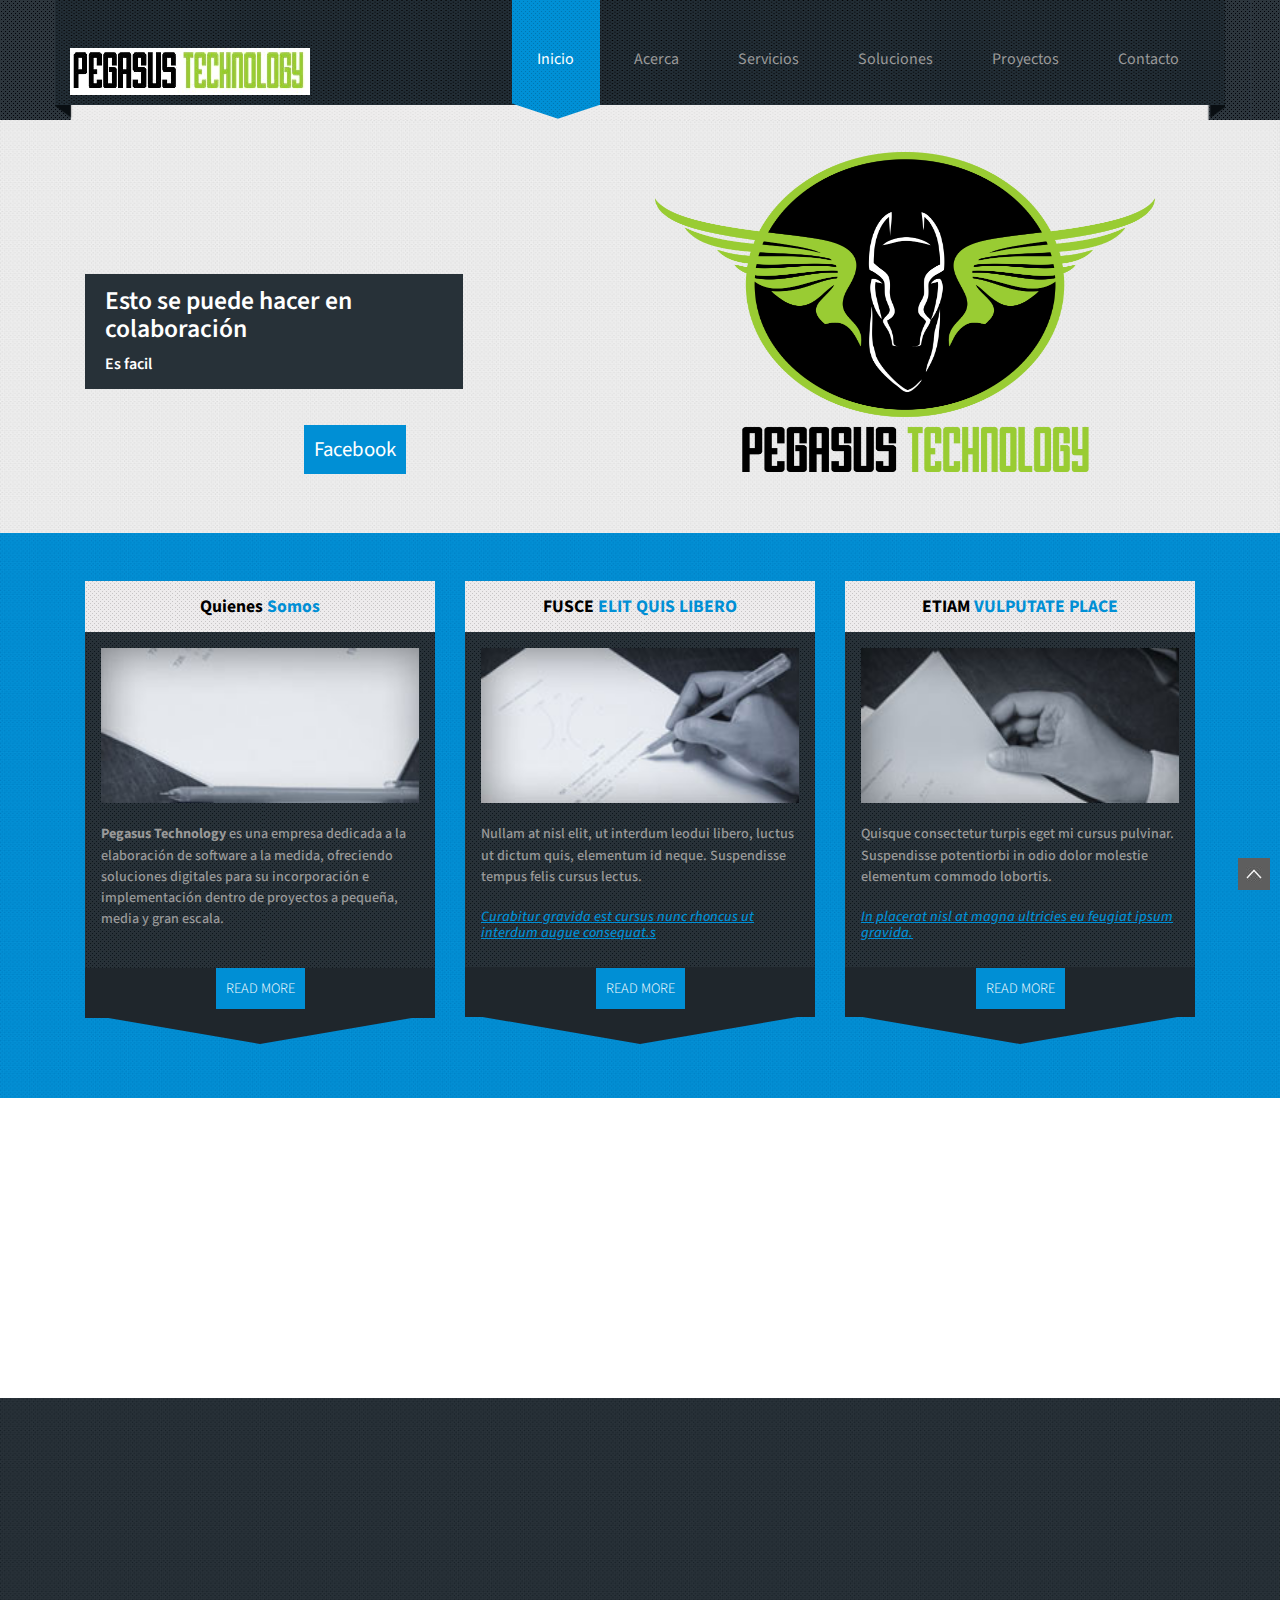
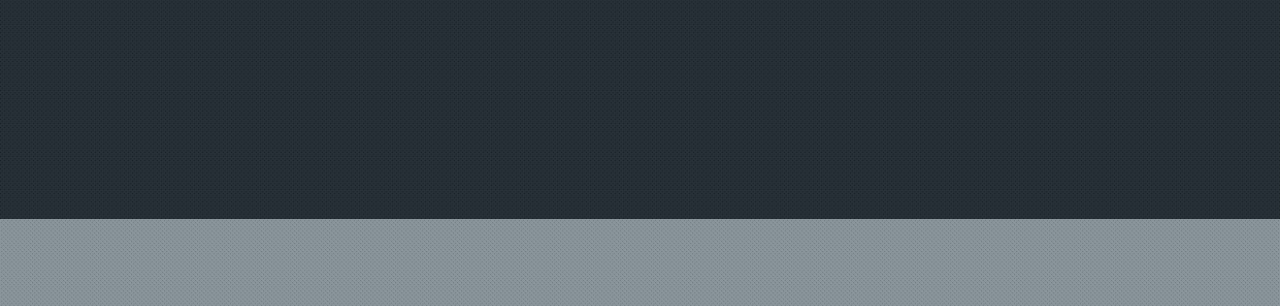
==== commit 5ab4a560: "Ejemplo" ====
--- a/index.html
+++ b/index.html
@@ -74,8 +74,8 @@
 		<div class="banner-main">
 			<div class="col-md-6 banner-left">
 				<div class="lobo">
-					<h3>Pegasus|Technology</h3>
-					<P>TECNOLOGIA Y COMPUTACION...</P>
+					<h3>Esto se puede hacer en colaboración</h3>
+					<P>Es facil</P>
 				</div>
 				<br>
 				<center><br><a href="https://www.facebook.com/pages/Pegasus-Technology/188206451285978?ref=aymt_homepage_panel" target="_blank">Facebook</a></center>
